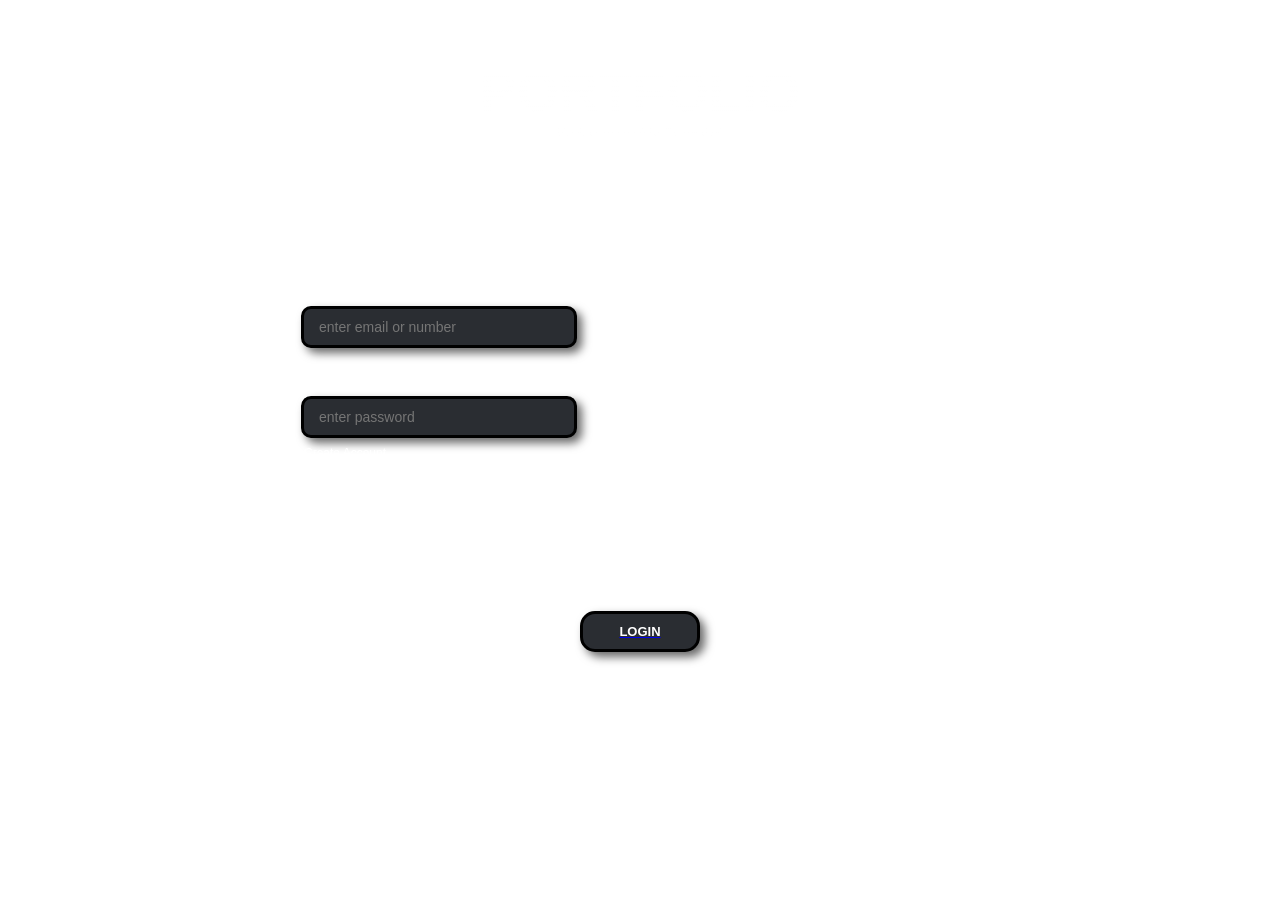
==== index.html @ bff136bd "Add files via upload" ====
<!DOCTYPE html>
<html>
  <head>
      <meta charset="UTF-8">
      <title>LOGIN SYSTEM</title>
      <link rel="stylesheet" href="Login_System.css">
      <meta name="viewport" content="width=device-width, initial-scale: 1.0;">
      <link rel="stylesheet" href="https://cdnjs.cloudflare.com/ajax/libs/font-awesome/6.5.1/css/all.min.css" />
 </head>
  <body>
      <h1 class="h1">PORTFOLIO</h1>
      <p class="p">Welcome to My Portfolio!</p>

  <div class="div">
         <h2 class="h2">LOGIN STAGE</h2>
         <label class="label1">LOGIN:</label>
         <input type="text" class="box1" placeholder="enter email or number">
         <label class="label2">PASSWORD:</label>
         <input type="password" class="box2" id="password" placeholder="enter password">
         <a href="" class="new">Create Account</a> <br>
         
      <div class="div6">
      <div class="social-links1">
         <a href="https://www.facebook.com/oledan.romer.547" target="_blank">
         <i class="fa-brands fa-google"></i>
         </a>
         <a href="https://www.facebook.com/oledan.romer.547" target="_blank">
         <i class="fa-brands fa-facebook"></i>
      </div>
      </div>
      </div>
      <div class="div2">
         <a href="home.html"><button class="button"><b>LOGIN</b></button></a>
      </div>
 <footer class="fot">
      <p>@2026 IT Student. All rights reserved. </p>
      <p>Need help? <a class="a" href=""><b>Contact here</b></a></p>
      
  <div class="social-links">
       <a href="https://www.facebook.com/oledan.romer.547" target="_blank">
      <i class="fa-brands fa-facebook"></i>
      </a>
      
      <a href="https://www.instagram.com/mwv.ro?exln=aHdjZWR2bzRndm85" target="_blank">
      <i class="fa-brands fa-instagram"></i>
      </a>
  </div>
 </footer>

</body>
</html>
---- Login_System.css ----
Body {
    background-image: linear-gradient(rgba(0, 0, 0, 0.5)) ,url(a.jpg);
    background-size: cover;
    background-position: center;
    background-repeat: no-repeat;
    font-family: 'Poppins', Arial, sans-serif; }


.h1 {
    background: linear-gradient(to bottom, rgba(255, 255, 255, 0.9), rgba(255, 255, 255, 0.35));
    -webkit-background-clip: text;
  -webkit-text-fill-color: transparent;
    text-align: center;
    font-size:55px;
    margin: 60px auto;
    display: block;
    animation: slide 1s ease-in;
    font-weight: bold;}


@keyframes slide {
  0% {
    opacity: 0;
    transform: translateY(-30px);
  }
  100% {
    opacity: 1;
    transform: translateY(0);
  }
}

.p {
  background: linear-gradient(to bottom, rgba(255, 255, 255, 0.9), rgba(255, 255, 255, 0.35));
    -webkit-background-clip: text;
  -webkit-text-fill-color: transparent;
  text-align: center;
  font-size: 15px;
  margin: -60px auto;
  display: block;
  animation: slide 1.3s ease-in;
}

.div {
  padding: 50px;
  padding-top: 5px;
  padding-bottom: 10px;
  background-color: rgba(255, 255, 255, 0.3);
  backdrop-filter: blur(10px);
  color: white;
  max-width: 60%;
  width: 50%;
  margin: 100px auto 50px auto;
  border-radius: 60px;
  border: 3px solid rgba(255, 255, 255, 0.1);
  box-shadow: 0 0 25px rgba(255, 255, 255, 0.2);
}

.h2 {
  text-align: center;
  font-size: 30px;
  font-weight: bold;
}

.box1 {
  padding: 10px 80px 10px 15px;
  color: white;
  background: #2a2d32;
  border-radius: 10px;
  border: 3px solid black;
  margin: 5px auto;
  margin-inline: -23px;
  display: block;
  max-width: 80%;
  font-size: 14px;
  box-shadow: 
    5px 5px 10px rgba(0, 0, 0, 0.6),
    -5px -5px 10px rgba(255, 255, 255, 0.05);
}


.label1 {
  margin-inline:-20px auto;
  margin-block: 30px auto;
  display: block;
  font-size: 20px;
}

.box2 {
  padding: 10px 80px 10px 15px;;
  color: white;
  background: #2a2d32;
  border-radius: 10px;
  border: 3px solid black;
  margin: 5px auto;
  margin-inline: -23px;
  display: block;
  max-width: 80%;
  font-size: 14px;
  box-shadow: 
    5px 5px 10px rgba(0, 0, 0, 0.6),
    -5px -5px 10px rgba(255, 255, 255, 0.05);
}

.label2 {
  margin-inline:-20px auto;
  margin-block: 20px auto;
  display: block;
  font-size: 20px;
}

.box1:focus , .box2:focus {
  background-color: rgba(255, 255, 255, 0.7);
  color: black;
  box-shadow: 
    inset 4px 4px 8px rgba(0, 0, 0, 0.4),
    inset -4px -4px 8px rgba(255, 255, 255, 0.05),
    0 0 8px rgba(0, 0, 0, 0.4); 
    outline: black;
}
.button {
  text-align: center;
  padding: 10px 20px;
  background: #2a2d32;
  border: 3px solid black;
  color: white;
  margin: 10px auto;
  display: block;
  border-radius: 15px;
  width: 120px;
  box-shadow: 
    5px 5px 10px rgba(0, 0, 0, 0.6),
    -5px -5px 10px rgba(255, 255, 255, 0.05);
  font-weight: bold;
  text-decoration: none;
  font-size: 13px;
  outline: none;
}
.button:active {
  background-color: rgba(255, 255, 255, 0.7);
  color: white;
  box-shadow: 
inset 6px 6px 12px rgba(0, 0, 0, 0.7),      
    inset -6px -6px 12px rgba(255, 255, 255, 0.08);
  text-decoration: none;
  outline: none;
}
.button:hover {
  font-size: 15px;
  background-color: rgba(255, 255, 255, 0.5);
  text-decoration: none;
}
.div2 {
  padding: 15px 15px 10px 15px;
  border-radius: 30px;
  border: 3px solid rgba(255, 255, 255, 0.1);
  box-shadow: 0 0 13px rgba(255, 255, 255, 0.5)e;
  margin-top: -20px;
  margin-bottom: 20px;
  display: block;
  background: rgba(255, 255, 255, 0.3);
  backdrop-filter: blur(10px);;
  box-sizing: border-box;
  max-width: 60%;
  width: 50%;
  margin-left: auto;
  margin-right: auto;
  text-decoration: none;
}
.fot {
  margin: 40px auto;
  text-align: center;
  color: white;
  font-size: 10px;
}
.a {
  font-size: 12px;
  color: white;
  text-decoration: underline;
}
.a:active {
  color: #123A63;
}
@keyframes pulse {
  0% {
    box-shadow: 0 0 10px rgba(255, 255, 255, 0.6);
    transform: scale(0.98);
  }
  50% {
    box-shadow: 0 0 25px rgba(255, 255, 255, 0.7);
    transform: scale(1);
  }
  100% {
    box-shadow: 0 0 10px rgba(255, 255, 255, 0.6);
    transform: scale(0.98);
  }
}
.div5 {
  display: flex;
}

.new {
  font-size: 12px;
  color: white;
  text-decoratio: underline;
  margin-left: -20px;
}

.social-links {
  display: flex;
  gap: 17px; 
  justify-content: center;
  margin-top: 20px;
}

.social-links a {
  color: white; 
  font-size: 24px; 
  text-decoration: none;
  transition: transform 0.2s ease, color 0.2s ease;
}


.social-links a:hover {
  transform: scale(1.2); 
  color: white; 
}
button {
  text-decoration: none;
}

.div6 {
  align-items: center;
  padding: -30px 0px 0px 0px;
  max-width: 60%;
  padding-bottom: -20px;
  border-radius: 20px;
  border: 3px solid rgba(255, 255, 255, 0.1);
  box-shadow: 0 0 13px rgba(255, 255, 255, 0.5)e;
  margin-top: 30px;
  margin-bottom: 20px;
  display: block;
  background: rgba(255, 255, 255, 0.3);
  backdrop-filter: blur(10px);;
  margin-left: auto;
  margin-right: auto;
  text-decoration: none;
}

.social-links1 {
  display: flex;
  gap: 17px; 
  justify-content: center;
  margin-top: 0px;
}

.social-links1 a {
  color: white; 
  font-size: 20px; 
  text-decoration: none;
  transition: transform 0.2s ease, color 0.2s ease;
}


.social-links1 a:hover {
  transform: scale(1.2); 
  color: white; 
}
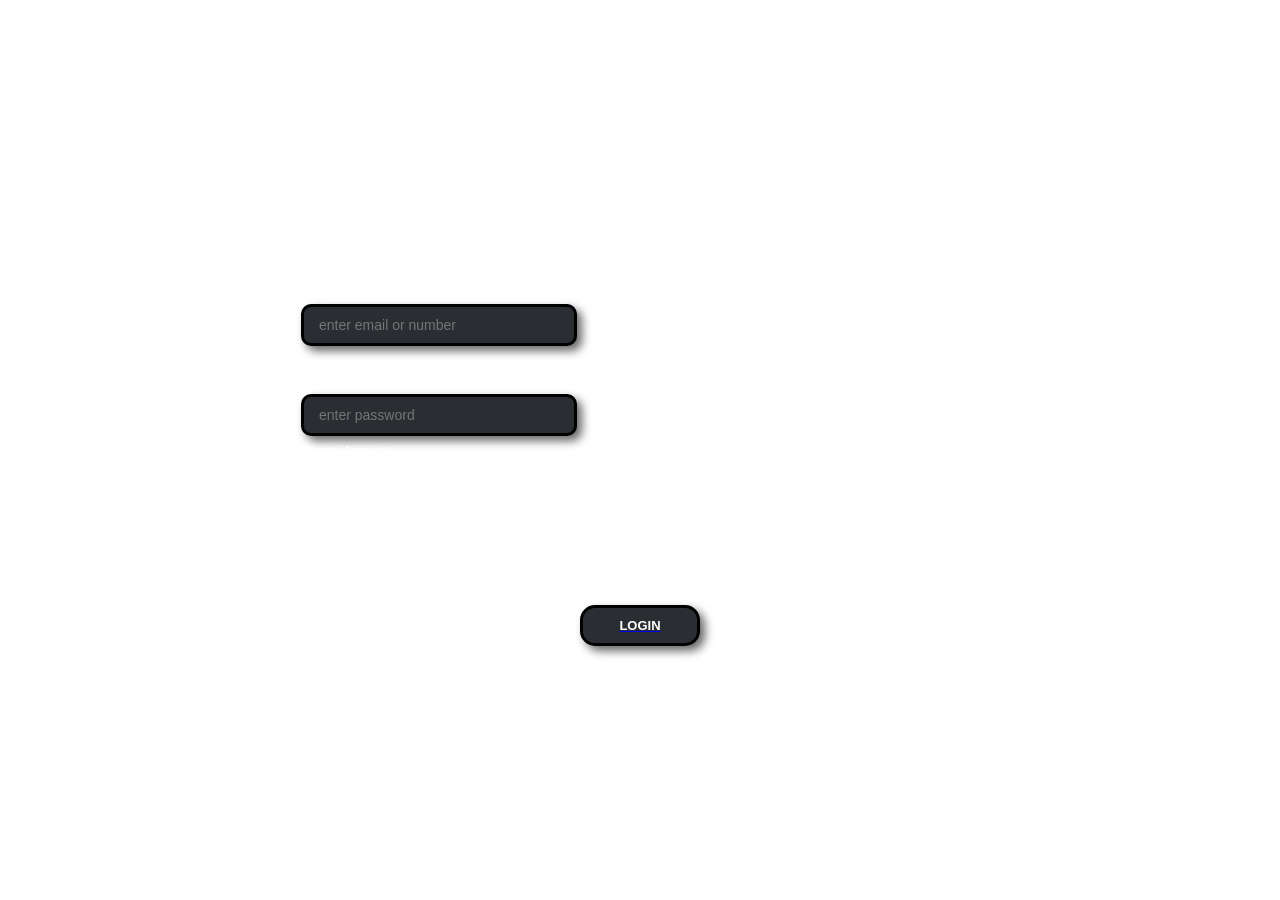
==== commit 7add67a3: "Add files via upload" ====
--- a/index.html
+++ b/index.html
@@ -46,6 +46,20 @@
       </a>
   </div>
  </footer>
+ <svg style="display: none;">
+   <filter id = "glass-distortion">
+     <feTurbulence
+     type = "fractalNoise"
+     baseFrequency="0.01, 0,01"
+     numOctaves = "1"
+     seed= "5"
+     result="turbulence"
+     />
+     <feGaussianBlur in ="turbulence"
+     stdDeviation = "3" result = "softMap" />
+     <feDisplacementMap in="SourceGraphic" in2="softMap" scale="150" />
+   </filter>
+ </svg>
 
 </body>
 </html>
--- a/Login_System.css
+++ b/Login_System.css
@@ -4,8 +4,15 @@
     background-position: center;
     background-repeat: no-repeat;
     font-family: 'Poppins', Arial, sans-serif; }
-
-
+    
+         min-height: 100vh;
+    display: flex;
+    justify-content: center;
+    align-items: center;
+
+html {
+  scroll-behavior: smooth;
+}
 .h1 {
     background: linear-gradient(to bottom, rgba(255, 255, 255, 0.9), rgba(255, 255, 255, 0.35));
     -webkit-background-clip: text;
@@ -44,17 +51,31 @@
   padding: 50px;
   padding-top: 5px;
   padding-bottom: 10px;
-  background-color: rgba(255, 255, 255, 0.3);
-  backdrop-filter: blur(10px);
+  background: rgba(255, 255, 255, 0.1) !important;;
+  overflow: hidden;
+  filter: url(#glass-distortion);
+  isolation: isolate;
+  backdrop-filter: blur(3px) !important;
+ -webkit-backdrop-filter: blur(3px) !important;
   color: white;
   max-width: 60%;
   width: 50%;
   margin: 100px auto 50px auto;
   border-radius: 60px;
-  border: 3px solid rgba(255, 255, 255, 0.1);
-  box-shadow: 0 0 25px rgba(255, 255, 255, 0.2);
-}
-
+  border: 1px solid rgba(255, 255, 255, 0.15) !important;
+  border-top: 1px solid rgba(255, 255, 255, 0.3) !important;
+  box-shadow: 0 30px 60px rgba(255, 255, 255, 0.05), 
+                inset 0 1px 0 rgba(255, 255, 255, 0.1);
+  animation: fade 2s alternate;
+}
+@keyframes fade {
+  0% {
+    opacity: 0;
+  }
+  100% {
+    opacity: 1;
+  }
+}
 .h2 {
   text-align: center;
   font-size: 30px;
@@ -150,21 +171,27 @@
   text-decoration: none;
 }
 .div2 {
+filter: url(#glass-distortion);
+overflow: hidden;
   padding: 15px 15px 10px 15px;
-  border-radius: 30px;
-  border: 3px solid rgba(255, 255, 255, 0.1);
-  box-shadow: 0 0 13px rgba(255, 255, 255, 0.5)e;
+  border-radius: 60px;
+  border: 1px solid rgba(255, 255, 255, 0.15) !important;
+  border-top: 1px solid rgba(255, 255, 255, 0.3) !important;
+  box-shadow: 0 30px 60px rgba(255, 255, 255, 0.05), 
+                inset 0 1px 0 rgba(255, 255, 255, 0.1);
   margin-top: -20px;
   margin-bottom: 20px;
   display: block;
-  background: rgba(255, 255, 255, 0.3);
-  backdrop-filter: blur(10px);;
+  background: rgba(255, 255, 255, 0.1);
+  backdrop-filter: blur(16px); 
+   -webkit-backdrop-filter: blur(16px);
   box-sizing: border-box;
   max-width: 60%;
   width: 50%;
   margin-left: auto;
   margin-right: auto;
   text-decoration: none;
+  animation: fade 2s alternate;
 }
 .fot {
   margin: 40px auto;
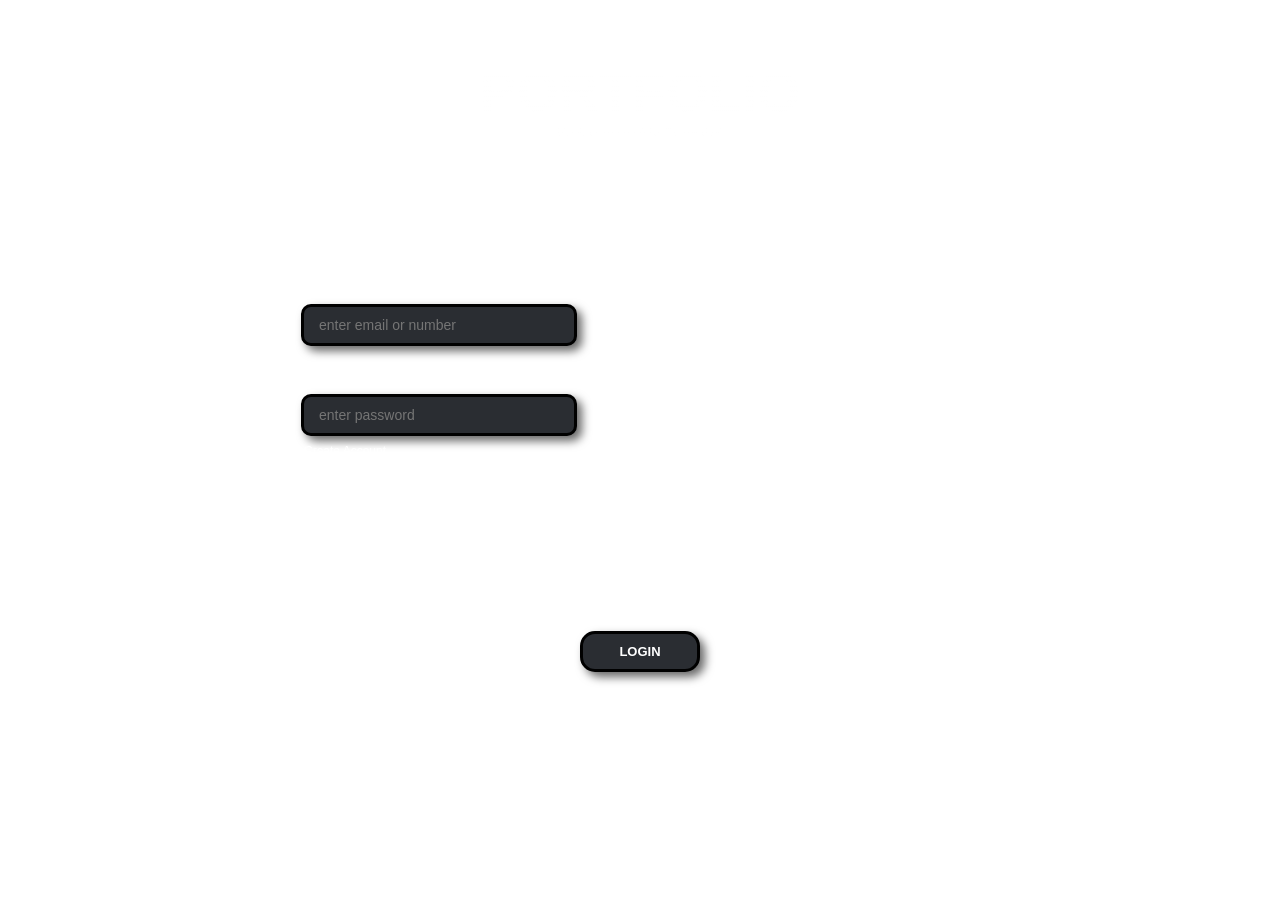
==== commit 80a55d9a: "Add files via upload" ====
--- a/index.html
+++ b/index.html
@@ -14,23 +14,23 @@
   <div class="div">
          <h2 class="h2">LOGIN STAGE</h2>
          <label class="label1">LOGIN:</label>
-         <input type="text" class="box1" placeholder="enter email or number">
+         <input type="text" class="box1" placeholder="enter email or number" id = "login">
          <label class="label2">PASSWORD:</label>
-         <input type="password" class="box2" id="password" placeholder="enter password">
+         <input type="password" class="box2" id="password" placeholder="enter password" id="password">
          <a href="" class="new">Create Account</a> <br>
-         
+         <h2 id="output" class = "out"></h2> <br>
       <div class="div6">
       <div class="social-links1">
          <a href="https://www.facebook.com/oledan.romer.547" target="_blank">
          <i class="fa-brands fa-google"></i>
          </a>
          <a href="https://www.facebook.com/oledan.romer.547" target="_blank">
-         <i class="fa-brands fa-facebook"></i>
+         <i class="fa-brands fa-facebook"></i></a>
       </div>
       </div>
       </div>
       <div class="div2">
-         <a href="home.html"><button class="button"><b>LOGIN</b></button></a>
+         <button class="button" onclick="login()"><b>LOGIN</b></button>
       </div>
  <footer class="fot">
       <p>@2026 IT Student. All rights reserved. </p>
@@ -60,6 +60,24 @@
      <feDisplacementMap in="SourceGraphic" in2="softMap" scale="150" />
    </filter>
  </svg>
-
+<script>
+  function login() {
+      let userEmail= document.getElementById("login").value;
+     let userPass = document.getElementById("password").value;
+      let email = "romeroledan547@gmail.com"
+    let pass = "romer"
+    
+      if(userEmail===email && userPass===pass) {
+        
+        window.location.href = "home.html"; 
+        document.getElementById("output").innerText = "LOGIN SUCCESSFUL!";
+    document.getElementById("output").style.color = "darkgreen";
+      }
+      else {
+      document.getElementById("output").innerText = "WRONG EMAIL OR PASSWORD!";
+    document.getElementById("output").style.color = "darkred";
+      }
+    }
+</script>
 </body>
 </html>
--- a/Login_System.css
+++ b/Login_System.css
@@ -3,8 +3,8 @@
     background-size: cover;
     background-position: center;
     background-repeat: no-repeat;
-    font-family: 'Poppins', Arial, sans-serif; }
-    
+    font-family: 'Poppins', Arial, sans-serif; 
+    background-attachment: fixed;}
          min-height: 100vh;
     display: flex;
     justify-content: center;
@@ -51,7 +51,7 @@
   padding: 50px;
   padding-top: 5px;
   padding-bottom: 10px;
-  background: rgba(255, 255, 255, 0.1) !important;;
+  background: rgba(255, 255, 255, 0.3) !important;;
   overflow: hidden;
   filter: url(#glass-distortion);
   isolation: isolate;
@@ -182,9 +182,9 @@
   margin-top: -20px;
   margin-bottom: 20px;
   display: block;
-  background: rgba(255, 255, 255, 0.1);
-  backdrop-filter: blur(16px); 
-   -webkit-backdrop-filter: blur(16px);
+  background: rgba(255, 255, 255, 0.3);
+  backdrop-filter: blur(3px); 
+   -webkit-backdrop-filter: blur(3px);
   box-sizing: border-box;
   max-width: 60%;
   width: 50%;
@@ -291,4 +291,8 @@
 .social-links1 a:hover {
   transform: scale(1.2); 
   color: white; 
+}
+.out {
+  font-size: 10px;
+  text-align: center;
 }
